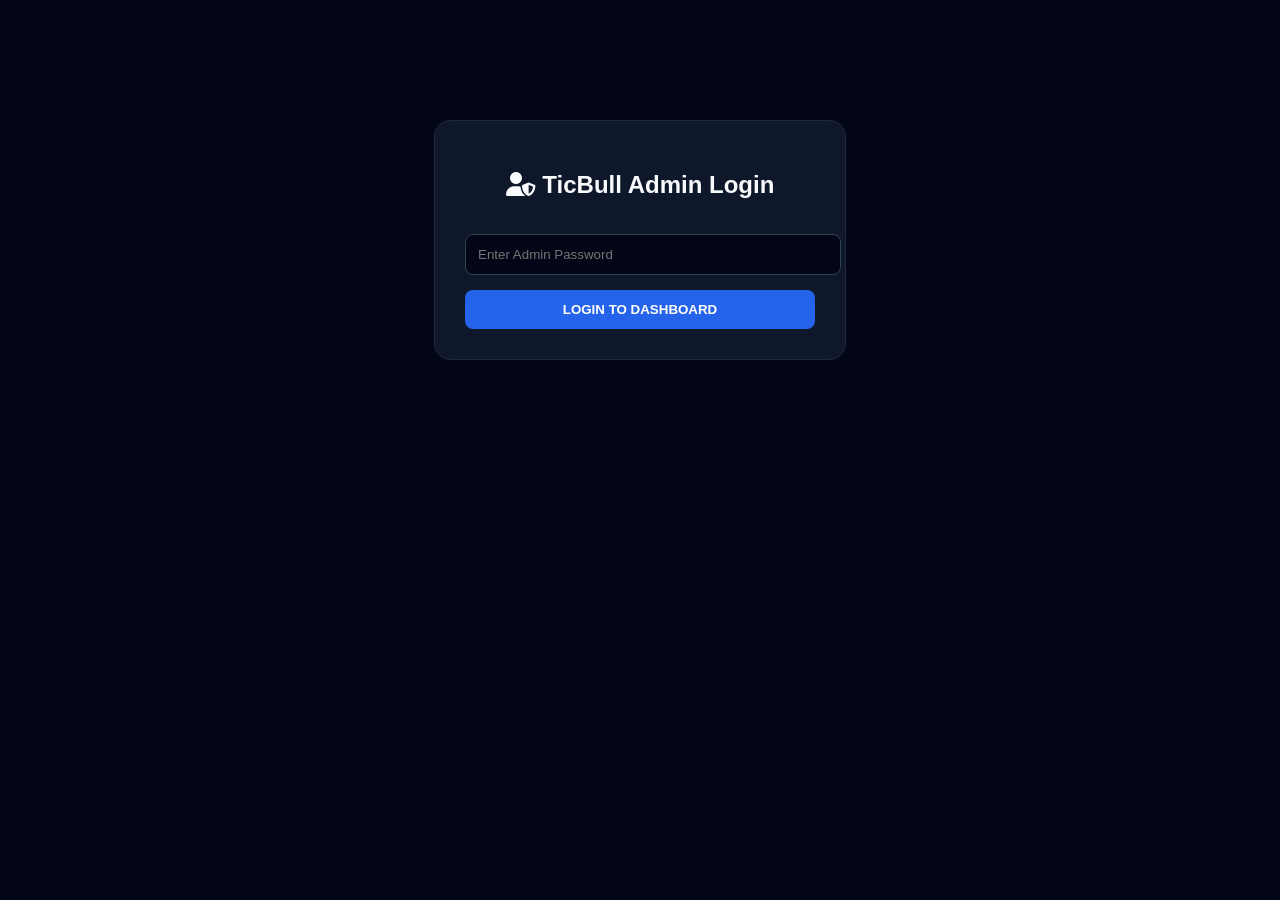
==== admin.html @ 5b9144a4 "Create admin.html" ====
<!DOCTYPE html>
<html lang="en">
<head>
    <meta charset="UTF-8">
    <meta name="viewport" content="width=device-width, initial-scale=1.0">
    <title>TicBull Admin Panel</title>
    <link rel="stylesheet" href="https://cdnjs.cloudflare.com/ajax/libs/font-awesome/6.5.1/css/all.min.css">
    <style>
        body { margin: 0; font-family: -apple-system, sans-serif; background: #020617; color: #f8fafc; }
        .container { max-width: 900px; margin: 0 auto; padding: 20px; }
        
        .login-box { max-width: 350px; margin: 100px auto; background: #0f172a; padding: 30px; border-radius: 16px; border: 1px solid #1e293b; text-align: center; }
        .login-box input { width: 100%; padding: 12px; margin: 15px 0; background: #020617; border: 1px solid #334155; color: white; border-radius: 8px; }
        .btn { background: #2563eb; color: white; border: none; padding: 12px 20px; width: 100%; border-radius: 8px; cursor: pointer; font-weight: bold; }
        
        #dashboard { display: none; }
        .stat-cards { display: grid; grid-template-columns: 1fr 1fr; gap: 15px; margin-bottom: 30px; }
        .card { background: #0f172a; padding: 20px; border-radius: 12px; border: 1px solid #1e293b; text-align: center; }
        .card h3 { margin: 0; color: #94a3b8; font-size: 14px; text-transform: uppercase; }
        .card h1 { margin: 10px 0 0; font-size: 32px; color: #10b981; }

        table { width: 100%; border-collapse: collapse; background: #0f172a; border-radius: 12px; overflow: hidden; }
        th, td { padding: 12px 15px; text-align: left; border-bottom: 1px solid #1e293b; font-size: 14px; }
        th { background: #1e293b; color: #cbd5e1; }
    </style>
</head>
<body>

    <div class="container">
        <!-- ADMIN LOGIN -->
        <div class="login-box" id="loginBox">
            <h2><i class="fa-solid fa-user-shield"></i> TicBull Admin Login</h2>
            <input type="password" id="adminPwd" placeholder="Enter Admin Password">
            <button class="btn" onclick="loginAdmin()">LOGIN TO DASHBOARD</button>
        </div>

        <!-- DASHBOARD -->
        <div id="dashboard">
            <div style="display: flex; justify-content: space-between; align-items: center; margin-bottom: 20px;">
                <h2><i class="fa-solid fa-chart-line"></i> Analytics Dashboard</h2>
                <button class="btn" style="width: auto; background: #ef4444;" onclick="location.reload()">Logout</button>
            </div>

            <div class="stat-cards">
                <div class="card">
                    <h3>Total Registered Students</h3>
                    <h1 id="totalUsers">0</h1>
                </div>
                <div class="card">
                    <h3>Platform Status</h3>
                    <h1 style="color:#3b82f6;">Active</h1>
                </div>
            </div>

            <h3>Recent Student Signups</h3>
            <table>
                <thead>
                    <tr>
                        <th>Name</th>
                        <th>Email Address</th>
                        <th>Join Date</th>
                    </tr>
                </thead>
                <tbody id="userTableBody">
                    <tr><td colspan="3" style="text-align:center;">Loading data...</td></tr>
                </tbody>
            </table>
        </div>
    </div>

    <script>
        // Default password set in python is "TicBull@2026"
        function loginAdmin() {
            const pwd = document.getElementById('adminPwd').value;
            if(!pwd) return alert("Enter password");
            
            document.querySelector('.btn').innerText = "Verifying...";
            
            fetch('/api/admin/data', {
                method: 'POST',
                headers: {'Content-Type': 'application/json'},
                body: JSON.stringify({ password: pwd })
            })
            .then(res => res.json())
            .then(data => {
                if(data.success) {
                    document.getElementById('loginBox').style.display = 'none';
                    document.getElementById('dashboard').style.display = 'block';
                    
                    document.getElementById('totalUsers').innerText = data.total_users;
                    
                    const tbody = document.getElementById('userTableBody');
                    tbody.innerHTML = '';
                    data.users.reverse().forEach(u => {
                        tbody.innerHTML += `<tr><td>${u.name}</td><td>${u.email}</td><td>${u.joined}</td></tr>`;
                    });
                } else {
                    document.querySelector('.btn').innerText = "LOGIN TO DASHBOARD";
                    alert(data.message);
                }
            })
            .catch(() => {
                document.querySelector('.btn').innerText = "LOGIN TO DASHBOARD";
                alert("Server error.");
            });
        }
    </script>
</body>
</html>
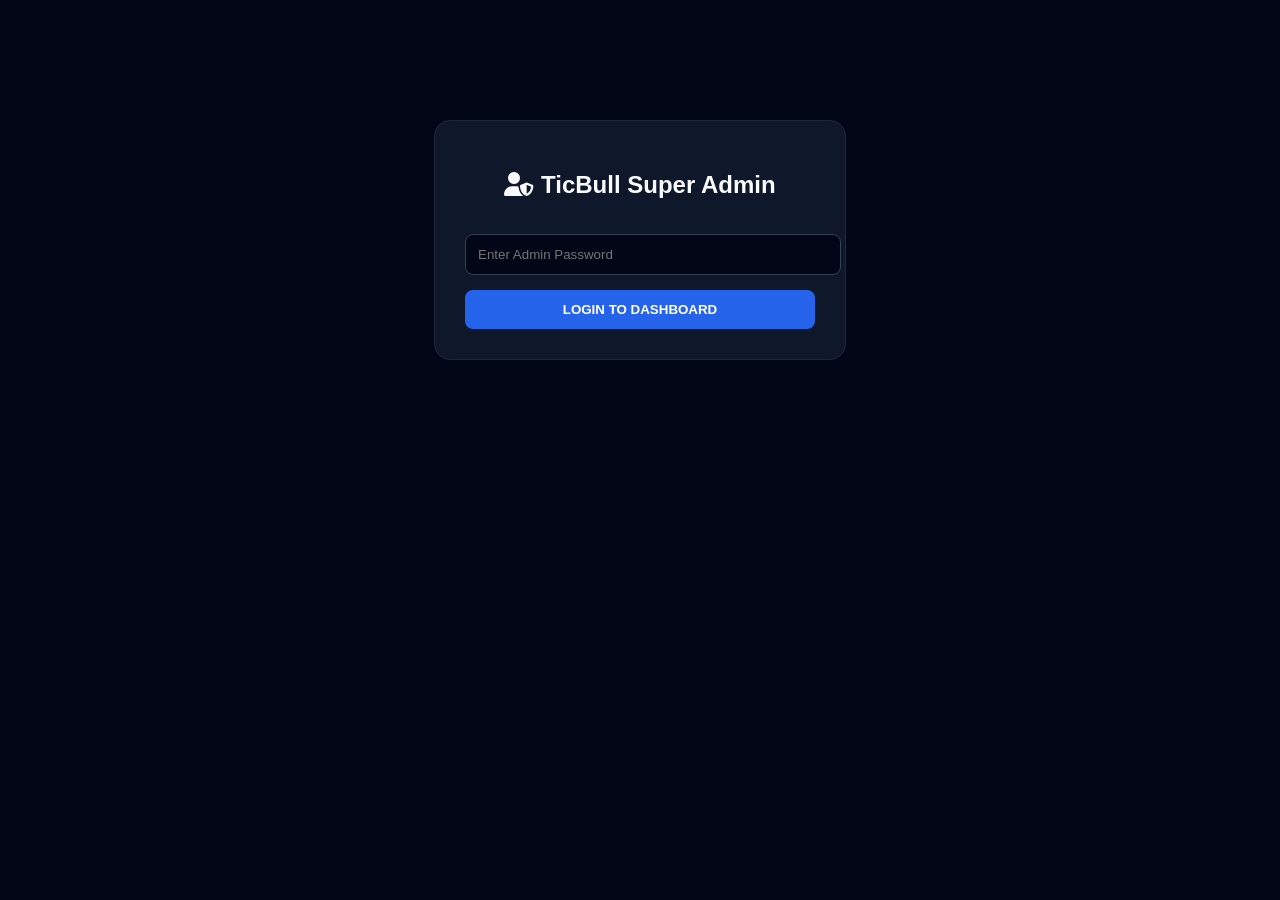
==== commit fb2dcb3c: "Update admin.html" ====
--- a/admin.html
+++ b/admin.html
@@ -3,15 +3,16 @@
 <head>
     <meta charset="UTF-8">
     <meta name="viewport" content="width=device-width, initial-scale=1.0">
-    <title>TicBull Admin Panel</title>
+    <title>TicBull Super Admin</title>
     <link rel="stylesheet" href="https://cdnjs.cloudflare.com/ajax/libs/font-awesome/6.5.1/css/all.min.css">
     <style>
         body { margin: 0; font-family: -apple-system, sans-serif; background: #020617; color: #f8fafc; }
-        .container { max-width: 900px; margin: 0 auto; padding: 20px; }
+        .container { max-width: 1100px; margin: 0 auto; padding: 20px; }
         
         .login-box { max-width: 350px; margin: 100px auto; background: #0f172a; padding: 30px; border-radius: 16px; border: 1px solid #1e293b; text-align: center; }
         .login-box input { width: 100%; padding: 12px; margin: 15px 0; background: #020617; border: 1px solid #334155; color: white; border-radius: 8px; }
         .btn { background: #2563eb; color: white; border: none; padding: 12px 20px; width: 100%; border-radius: 8px; cursor: pointer; font-weight: bold; }
+        .btn-danger { background: #ef4444; font-size:12px; padding: 8px 12px; }
         
         #dashboard { display: none; }
         .stat-cards { display: grid; grid-template-columns: 1fr 1fr; gap: 15px; margin-bottom: 30px; }
@@ -22,6 +23,7 @@
         table { width: 100%; border-collapse: collapse; background: #0f172a; border-radius: 12px; overflow: hidden; }
         th, td { padding: 12px 15px; text-align: left; border-bottom: 1px solid #1e293b; font-size: 14px; }
         th { background: #1e293b; color: #cbd5e1; }
+        .chat-pills { font-size:11px; background:#1e293b; padding:4px 8px; border-radius:20px; display:inline-block; margin:2px; color:#3b82f6;}
     </style>
 </head>
 <body>
@@ -29,7 +31,7 @@
     <div class="container">
         <!-- ADMIN LOGIN -->
         <div class="login-box" id="loginBox">
-            <h2><i class="fa-solid fa-user-shield"></i> TicBull Admin Login</h2>
+            <h2><i class="fa-solid fa-user-shield"></i> TicBull Super Admin</h2>
             <input type="password" id="adminPwd" placeholder="Enter Admin Password">
             <button class="btn" onclick="loginAdmin()">LOGIN TO DASHBOARD</button>
         </div>
@@ -37,8 +39,8 @@
         <!-- DASHBOARD -->
         <div id="dashboard">
             <div style="display: flex; justify-content: space-between; align-items: center; margin-bottom: 20px;">
-                <h2><i class="fa-solid fa-chart-line"></i> Analytics Dashboard</h2>
-                <button class="btn" style="width: auto; background: #ef4444;" onclick="location.reload()">Logout</button>
+                <h2><i class="fa-solid fa-server"></i> Server Analytics & Users</h2>
+                <button class="btn" style="width: auto; background: #334155;" onclick="location.reload()">Logout</button>
             </div>
 
             <div class="stat-cards">
@@ -47,34 +49,37 @@
                     <h1 id="totalUsers">0</h1>
                 </div>
                 <div class="card">
-                    <h3>Platform Status</h3>
-                    <h1 style="color:#3b82f6;">Active</h1>
+                    <h3>Database Status</h3>
+                    <h1 style="color:#3b82f6;">Highly Secure</h1>
                 </div>
             </div>
 
-            <h3>Recent Student Signups</h3>
+            <h3>Student Data & Actions</h3>
             <table>
                 <thead>
                     <tr>
                         <th>Name</th>
                         <th>Email Address</th>
-                        <th>Join Date</th>
+                        <th>Today's AI Prompts</th>
+                        <th>Recent Chat Topics</th>
+                        <th>Actions</th>
                     </tr>
                 </thead>
                 <tbody id="userTableBody">
-                    <tr><td colspan="3" style="text-align:center;">Loading data...</td></tr>
+                    <tr><td colspan="5" style="text-align:center;">Loading data...</td></tr>
                 </tbody>
             </table>
         </div>
     </div>
 
     <script>
-        // Default password set in python is "TicBull@2026"
+        let currentPassword = "";
+
         function loginAdmin() {
             const pwd = document.getElementById('adminPwd').value;
             if(!pwd) return alert("Enter password");
             
-            document.querySelector('.btn').innerText = "Verifying...";
+            document.querySelector('.btn').innerText = "Authenticating...";
             
             fetch('/api/admin/data', {
                 method: 'POST',
@@ -84,6 +89,7 @@
             .then(res => res.json())
             .then(data => {
                 if(data.success) {
+                    currentPassword = pwd; // Save password for ban action
                     document.getElementById('loginBox').style.display = 'none';
                     document.getElementById('dashboard').style.display = 'block';
                     
@@ -91,8 +97,21 @@
                     
                     const tbody = document.getElementById('userTableBody');
                     tbody.innerHTML = '';
+                    
                     data.users.reverse().forEach(u => {
-                        tbody.innerHTML += `<tr><td>${u.name}</td><td>${u.email}</td><td>${u.joined}</td></tr>`;
+                        let chatHTML = u.recent_chats.length > 0 
+                            ? u.recent_chats.map(c => `<span class="chat-pills">${c}</span>`).join('') 
+                            : '<span style="color:#64748b; font-size:12px;">No chats yet</span>';
+                            
+                        tbody.innerHTML += `
+                            <tr>
+                                <td><strong>${u.name}</strong><br><span style="font-size:10px; color:#64748b;">Joined: ${u.joined}</span></td>
+                                <td style="color:#f59e0b;">${u.email}</td>
+                                <td><strong>${u.today_usage}</strong> Questions</td>
+                                <td>${chatHTML}</td>
+                                <td><button class="btn btn-danger" onclick="banUser('${u.email}')"><i class="fa-solid fa-ban"></i> BAN / DELETE</button></td>
+                            </tr>
+                        `;
                     });
                 } else {
                     document.querySelector('.btn').innerText = "LOGIN TO DASHBOARD";
@@ -104,6 +123,27 @@
                 alert("Server error.");
             });
         }
+
+        function banUser(email) {
+            const confirmBan = confirm(`⚠️ WARNING!\nAre you sure you want to PERMANENTLY BAN and delete all data for: ${email}?`);
+            
+            if(confirmBan) {
+                fetch('/api/admin/ban-user', {
+                    method: 'POST',
+                    headers: {'Content-Type': 'application/json'},
+                    body: JSON.stringify({ password: currentPassword, target_email: email })
+                })
+                .then(res => res.json())
+                .then(data => {
+                    if(data.success) {
+                        alert(data.message);
+                        loginAdmin(); // Refresh the table
+                    } else {
+                        alert("Error: " + data.message);
+                    }
+                });
+            }
+        }
     </script>
 </body>
 </html>
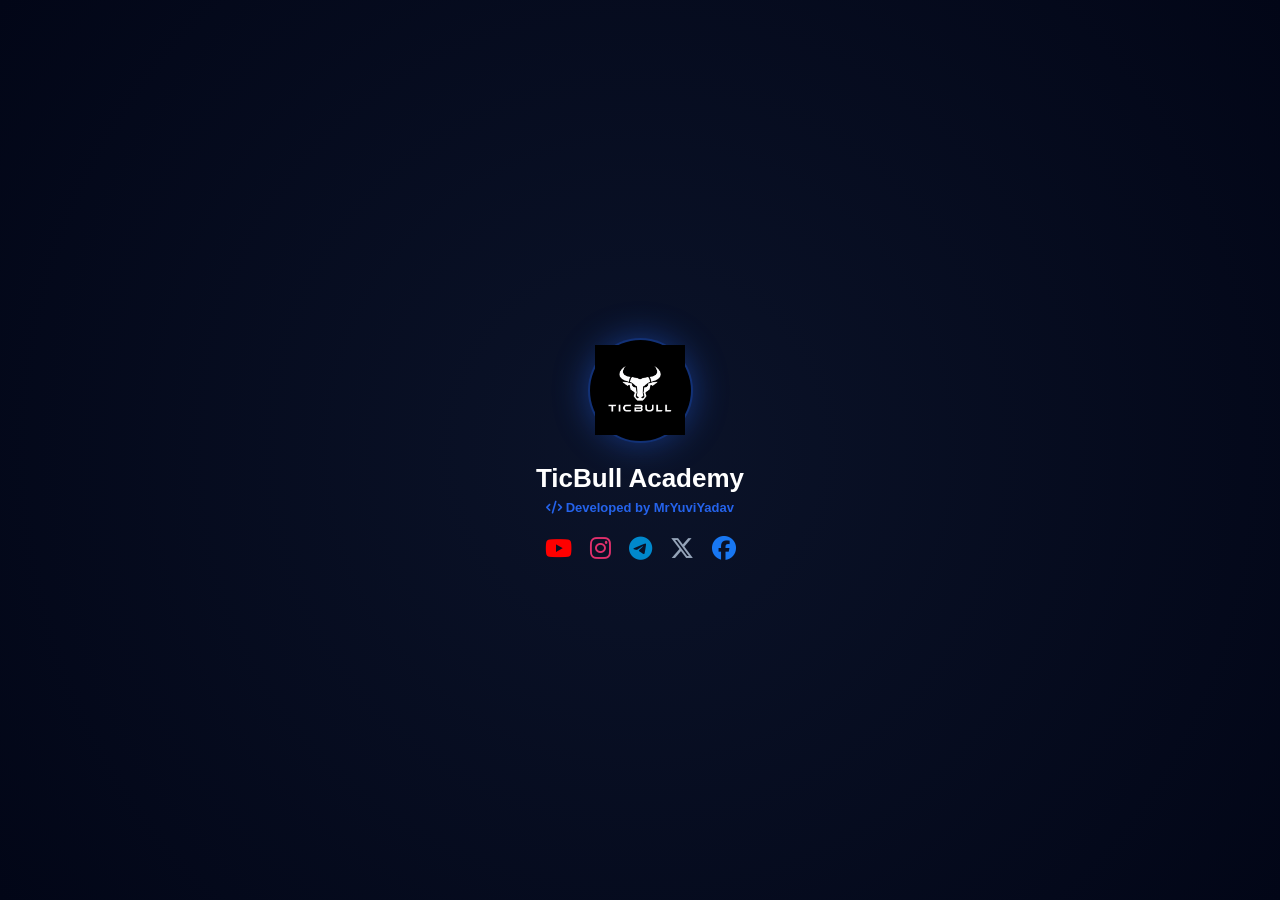
==== commit 932c820e: "Update admin.html" ====
--- a/admin.html
+++ b/admin.html
@@ -2,147 +2,267 @@
 <html lang="en">
 <head>
     <meta charset="UTF-8">
-    <meta name="viewport" content="width=device-width, initial-scale=1.0">
-    <title>TicBull Super Admin</title>
+    <meta name="viewport" content="width=device-width, initial-scale=1.0, maximum-scale=1.0, user-scalable=no, viewport-fit=cover">
+    <title>TicBull Academy - Secure Login</title>
+    <link rel="manifest" href="/manifest.json">
+    <meta name="theme-color" content="#2563eb">
+    <link rel="apple-touch-icon" href="logo.png">
     <link rel="stylesheet" href="https://cdnjs.cloudflare.com/ajax/libs/font-awesome/6.5.1/css/all.min.css">
+    
     <style>
-        body { margin: 0; font-family: -apple-system, sans-serif; background: #020617; color: #f8fafc; }
-        .container { max-width: 1100px; margin: 0 auto; padding: 20px; }
+        :root { --bg-color: #030712; --card-bg: rgba(15, 23, 42, 0.95); --accent-color: #2563eb; --accent-glow: rgba(37, 99, 235, 0.45); --text-main: #f8fafc; --text-muted: #94a3b8; --border-color: rgba(255, 255, 255, 0.12); --success-color: #10b981; --gold-color: #f59e0b; --input-bg: #0f172a; }
+        body.light-theme { --bg-color: #f1f5f9; --card-bg: #ffffff; --text-main: #0f172a; --text-muted: #64748b; --border-color: #cbd5e1; --input-bg: #ffffff; }
+        * { margin:0; padding:0; box-sizing:border-box; font-family:-apple-system, BlinkMacSystemFont, "Segoe UI", Roboto, sans-serif; -webkit-tap-highlight-color: transparent; }
+        html, body { height: 100%; width: 100%; overflow: hidden; background: var(--bg-color); color: var(--text-main); display:flex; flex-direction:column; }
+
+        /* TOAST */
+        #custom-toast { position: fixed; top: -100px; left: 50%; transform: translateX(-50%); background: var(--card-bg); color: var(--text-main); border: 1px solid var(--accent-color); padding: 12px 24px; border-radius: 12px; box-shadow: 0 10px 30px rgba(0,0,0,0.5); z-index: 10000; display: flex; align-items: center; gap: 12px; font-size: 13.5px; font-weight: 600; transition: top 0.4s; }
+        #custom-toast.show { top: 30px; }
+
+        /* SPLASH SCREEN & SOCIALS */
+        #splash-screen { position: fixed; top:0; left:0; width:100%; height:100%; background: radial-gradient(circle at center, #0b1329 0%, #020617 100%); display:flex; flex-direction:column; justify-content:center; align-items:center; z-index:9999; transition: opacity 0.8s ease; padding: 20px; }
+        .splash-logo { width: 105px; height: 105px; border-radius: 50%; background: #000; border: 2px solid rgba(37, 99, 235, 0.5); display:flex; justify-content:center; align-items:center; box-shadow: 0 0 35px var(--accent-glow); }
+        .splash-logo img { width:90%; height:90%; object-fit:contain; }
+        .splash-title { margin-top:20px; font-size:26px; font-weight:800; color:#fff; }
+        .developer-tag { margin-top:6px; font-size:13px; color: var(--accent-color); font-weight:700; }
+        .splash-socials { display:flex; gap:18px; margin-top:20px; }
+        .splash-socials a { color:var(--text-muted); font-size:24px; transition:0.3s; }
+        .splash-socials a:hover { color:#fff; transform:scale(1.2); }
+
+        /* AUTH CARD */
+        .auth-container { display:flex; flex-direction:column; align-items:center; justify-content:center; flex:1; padding:20px; width:100%; overflow-y:auto; position: relative; }
+        .top-menu-btn { position:absolute; top:20px; right:20px; background:rgba(255,255,255,0.05); border:1px solid var(--border-color); color:var(--text-main); font-size:18px; padding:10px 14px; border-radius:12px; cursor:pointer; z-index:50; }
+        .auth-card { background: var(--card-bg); border: 1px solid var(--border-color); border-radius:24px; padding:28px 22px; width:100%; max-width:420px; box-shadow:0 20px 50px rgba(0,0,0,0.5); text-align:center; }
+        .brand-icon-box { width:80px; height:80px; border-radius:50%; background:#000; border:2px solid rgba(37, 99, 235, 0.4); margin:0 auto 12px; display:flex; justify-content:center; align-items:center; }
+        .brand-icon-box img { width:90%; height:90%; object-fit:contain; }
         
-        .login-box { max-width: 350px; margin: 100px auto; background: #0f172a; padding: 30px; border-radius: 16px; border: 1px solid #1e293b; text-align: center; }
-        .login-box input { width: 100%; padding: 12px; margin: 15px 0; background: #020617; border: 1px solid #334155; color: white; border-radius: 8px; }
-        .btn { background: #2563eb; color: white; border: none; padding: 12px 20px; width: 100%; border-radius: 8px; cursor: pointer; font-weight: bold; }
-        .btn-danger { background: #ef4444; font-size:12px; padding: 8px 12px; }
+        .auth-tabs { display:flex; background:var(--input-bg); padding:4px; border-radius:12px; border:1px solid var(--border-color); margin-bottom:16px; }
+        .auth-tab { flex:1; padding:10px; font-size:13px; font-weight:600; color:var(--text-muted); border-radius:8px; cursor:pointer; }
+        .auth-tab.active { background:var(--accent-color); color:#fff; }
+
+        .input-group { position:relative; margin-bottom:12px; text-align:left; }
+        .input-group i.left-icon { position:absolute; left:14px; top:50%; transform:translateY(-50%); color:var(--text-muted); }
+        .input-group input { width:100%; background:var(--input-bg); border:1px solid var(--border-color); color:var(--text-main); padding:12px 40px; border-radius:12px; font-size:14px; outline:none; }
+        .btn-primary { width:100%; background: var(--accent-color); color:#fff; font-weight:700; padding:13px; border:none; border-radius:12px; cursor:pointer; font-size:14px; margin-top:8px; }
+
+        /* DRAWER MENU */
+        .drawer-overlay { position:fixed; top:0; left:0; width:100%; height:100%; background:rgba(0,0,0,0.75); z-index:1000; display:none; }
+        .drawer { position:fixed; top:0; left:-310px; width:310px; height:100%; background:var(--card-bg); border-right:1px solid var(--border-color); z-index:1001; transition:0.3s; padding:20px; display:flex; flex-direction:column; overflow-y:auto; }
+        .drawer.open { left:0; }
+        .drawer-item { padding:12px 14px; border-radius:12px; color:var(--text-main); font-size:13.5px; font-weight:600; display:flex; align-items:center; gap:14px; cursor:pointer; margin-bottom:8px; }
         
-        #dashboard { display: none; }
-        .stat-cards { display: grid; grid-template-columns: 1fr 1fr; gap: 15px; margin-bottom: 30px; }
-        .card { background: #0f172a; padding: 20px; border-radius: 12px; border: 1px solid #1e293b; text-align: center; }
-        .card h3 { margin: 0; color: #94a3b8; font-size: 14px; text-transform: uppercase; }
-        .card h1 { margin: 10px 0 0; font-size: 32px; color: #10b981; }
-
-        table { width: 100%; border-collapse: collapse; background: #0f172a; border-radius: 12px; overflow: hidden; }
-        th, td { padding: 12px 15px; text-align: left; border-bottom: 1px solid #1e293b; font-size: 14px; }
-        th { background: #1e293b; color: #cbd5e1; }
-        .chat-pills { font-size:11px; background:#1e293b; padding:4px 8px; border-radius:20px; display:inline-block; margin:2px; color:#3b82f6;}
+        /* MODALS */
+        .modal-overlay { position:fixed; top:0; left:0; width:100%; height:100%; background:rgba(0,0,0,0.85); z-index:2000; display:none; justify-content:center; align-items:center; padding:16px; }
+        .modal-card { background:var(--card-bg); border:1px solid var(--border-color); border-radius:24px; padding:26px; max-width:400px; width:100%; text-align:center; position:relative; }
     </style>
 </head>
 <body>
 
-    <div class="container">
-        <!-- ADMIN LOGIN -->
-        <div class="login-box" id="loginBox">
-            <h2><i class="fa-solid fa-user-shield"></i> TicBull Super Admin</h2>
-            <input type="password" id="adminPwd" placeholder="Enter Admin Password">
-            <button class="btn" onclick="loginAdmin()">LOGIN TO DASHBOARD</button>
-        </div>
-
-        <!-- DASHBOARD -->
-        <div id="dashboard">
-            <div style="display: flex; justify-content: space-between; align-items: center; margin-bottom: 20px;">
-                <h2><i class="fa-solid fa-server"></i> Server Analytics & Users</h2>
-                <button class="btn" style="width: auto; background: #334155;" onclick="location.reload()">Logout</button>
+    <div id="custom-toast"><i class="fa-solid fa-circle-check" style="color:var(--success-color);"></i> <span id="toast-message"></span></div>
+
+    <!-- SPLASH SCREEN -->
+    <div id="splash-screen">
+        <div class="splash-logo"><img src="./logo.png" onerror="this.src='https://raw.githubusercontent.com/yuviyadav16/ticbull-academy/main/logo.png'"></div>
+        <div class="splash-title">TicBull Academy</div>
+        <div class="developer-tag"><i class="fa-solid fa-code"></i> Developed by MrYuviYadav</div>
+        <div class="splash-socials">
+            <a href="https://youtube.com/@mryuviyadav" target="_blank" style="color:#ff0000;"><i class="fa-brands fa-youtube"></i></a>
+            <a href="https://www.instagram.com/mryuvi_yadav" target="_blank" style="color:#e1306c;"><i class="fa-brands fa-instagram"></i></a>
+            <a href="https://t.me/mryuviyadav" target="_blank" style="color:#0088cc;"><i class="fa-brands fa-telegram"></i></a>
+            <a href="https://x.com/mryuviyadav" target="_blank"><i class="fa-brands fa-x-twitter"></i></a>
+            <a href="https://facebook.com/mryuviyadav" target="_blank" style="color:#1877f2;"><i class="fa-brands fa-facebook"></i></a>
+        </div>
+    </div>
+
+    <!-- AUTH SCREEN -->
+    <div class="auth-container">
+        <button class="top-menu-btn" onclick="toggleDrawer()"><i class="fa-solid fa-bars"></i></button>
+
+        <div class="auth-card">
+            <div class="brand-icon-box"><img src="./logo.png" onerror="this.src='https://raw.githubusercontent.com/yuviyadav16/ticbull-academy/main/logo.png'"></div>
+            <h2 style="font-size:22px; font-weight:800;">TicBull Academy</h2>
+            <p style="font-size:12.5px; color:var(--text-muted); margin-bottom:20px;">AI Student Portal & Exam Engine</p>
+
+            <div class="auth-tabs">
+                <div class="auth-tab active" id="tab-login" onclick="switchAuth('login')">Sign In</div>
+                <div class="auth-tab" id="tab-signup" onclick="switchAuth('signup')">Sign Up</div>
             </div>
 
-            <div class="stat-cards">
-                <div class="card">
-                    <h3>Total Registered Students</h3>
-                    <h1 id="totalUsers">0</h1>
-                </div>
-                <div class="card">
-                    <h3>Database Status</h3>
-                    <h1 style="color:#3b82f6;">Highly Secure</h1>
-                </div>
+            <div id="signupFields" style="display:none;">
+                <div class="input-group"><i class="fa-regular fa-user left-icon"></i><input type="text" id="studentName" placeholder="Full Student Name"></div>
             </div>
 
-            <h3>Student Data & Actions</h3>
-            <table>
-                <thead>
-                    <tr>
-                        <th>Name</th>
-                        <th>Email Address</th>
-                        <th>Today's AI Prompts</th>
-                        <th>Recent Chat Topics</th>
-                        <th>Actions</th>
-                    </tr>
-                </thead>
-                <tbody id="userTableBody">
-                    <tr><td colspan="5" style="text-align:center;">Loading data...</td></tr>
-                </tbody>
-            </table>
+            <div class="input-group"><i class="fa-regular fa-envelope left-icon"></i><input type="email" id="email" placeholder="Student Email ID"></div>
+            <div class="input-group"><i class="fa-solid fa-lock left-icon"></i><input type="password" id="password" placeholder="Password"></div>
+
+            <button class="btn-primary" id="authSubmitBtn" onclick="initiateAuth()">SEND VERIFICATION OTP</button>
+        </div>
+    </div>
+
+    <!-- OTP MODAL -->
+    <div class="modal-overlay" id="otpModal">
+        <div class="modal-card">
+            <i class="fa-solid fa-xmark" style="position:absolute; right:16px; top:16px; color:var(--text-muted); cursor:pointer;" onclick="document.getElementById('otpModal').style.display='none'"></i>
+            <h3 style="color:var(--text-main); font-size:18px;">📧 Verify Email OTP</h3>
+            <div class="input-group" style="margin-top:20px;">
+                <i class="fa-solid fa-shield-halved left-icon"></i>
+                <input type="text" id="otpInput" placeholder="Enter 6-Digit OTP" maxlength="6" style="text-align:center; font-weight:800; letter-spacing:4px;">
+            </div>
+            <button class="btn-primary" id="verifyBtn" onclick="verifyOTPAndLogin()">VERIFY & CONTINUE</button>
+        </div>
+    </div>
+
+    <!-- MENU DRAWER -->
+    <div class="drawer-overlay" id="drawerOverlay" onclick="toggleDrawer()"></div>
+    <div class="drawer" id="drawer">
+        <div style="display:flex; justify-content:space-between; align-items:center; margin-bottom:20px;">
+            <strong style="color:var(--text-main); font-size:16px;">Menu & Profile</strong>
+            <i class="fa-solid fa-xmark" style="color:var(--text-muted); cursor:pointer; font-size:18px;" onclick="toggleDrawer()"></i>
+        </div>
+        <div class="drawer-item" onclick="toggleTheme()"><i class="fa-solid fa-circle-half-stroke" style="color:var(--gold-color);"></i> Switch to Light Mode</div>
+        <div style="margin-top:auto; padding-top:16px; border-top:1px solid var(--border-color);">
+            <div style="font-size:11.5px; font-weight:700; color:var(--text-muted); margin-bottom:10px;">SUPPORT:</div>
+            <a href="mailto:ticbull.support@gmail.com" style="color:var(--text-main); text-decoration:none; display:block; font-size:12.5px;"><i class="fa-solid fa-envelope" style="color:#2563eb;"></i> ticbull.support@gmail.com</a>
         </div>
     </div>
 
     <script>
-        let currentPassword = "";
-
-        function loginAdmin() {
-            const pwd = document.getElementById('adminPwd').value;
-            if(!pwd) return alert("Enter password");
-            
-            document.querySelector('.btn').innerText = "Authenticating...";
-            
-            fetch('/api/admin/data', {
-                method: 'POST',
-                headers: {'Content-Type': 'application/json'},
-                body: JSON.stringify({ password: pwd })
-            })
-            .then(res => res.json())
-            .then(data => {
-                if(data.success) {
-                    currentPassword = pwd; // Save password for ban action
-                    document.getElementById('loginBox').style.display = 'none';
-                    document.getElementById('dashboard').style.display = 'block';
-                    
-                    document.getElementById('totalUsers').innerText = data.total_users;
-                    
-                    const tbody = document.getElementById('userTableBody');
-                    tbody.innerHTML = '';
-                    
-                    data.users.reverse().forEach(u => {
-                        let chatHTML = u.recent_chats.length > 0 
-                            ? u.recent_chats.map(c => `<span class="chat-pills">${c}</span>`).join('') 
-                            : '<span style="color:#64748b; font-size:12px;">No chats yet</span>';
-                            
-                        tbody.innerHTML += `
-                            <tr>
-                                <td><strong>${u.name}</strong><br><span style="font-size:10px; color:#64748b;">Joined: ${u.joined}</span></td>
-                                <td style="color:#f59e0b;">${u.email}</td>
-                                <td><strong>${u.today_usage}</strong> Questions</td>
-                                <td>${chatHTML}</td>
-                                <td><button class="btn btn-danger" onclick="banUser('${u.email}')"><i class="fa-solid fa-ban"></i> BAN / DELETE</button></td>
-                            </tr>
-                        `;
-                    });
-                } else {
-                    document.querySelector('.btn').innerText = "LOGIN TO DASHBOARD";
-                    alert(data.message);
-                }
-            })
-            .catch(() => {
-                document.querySelector('.btn').innerText = "LOGIN TO DASHBOARD";
-                alert("Server error.");
-            });
-        }
-
-        function banUser(email) {
-            const confirmBan = confirm(`⚠️ WARNING!\nAre you sure you want to PERMANENTLY BAN and delete all data for: ${email}?`);
-            
-            if(confirmBan) {
-                fetch('/api/admin/ban-user', {
+        let currentAuthMode = 'login';
+        let currentStudentData = { email: '', name: '', dob: '' };
+
+        // 1. SPLASH SCREEN & AUTO-LOGIN CHECK
+        window.addEventListener('load', () => {
+            const savedEmail = localStorage.getItem('ticbull_email');
+            const savedToken = localStorage.getItem('ticbull_token');
+
+            if (savedEmail && savedToken) {
+                // Real Backend Check
+                fetch('/api/check-session', {
                     method: 'POST',
                     headers: {'Content-Type': 'application/json'},
-                    body: JSON.stringify({ password: currentPassword, target_email: email })
+                    body: JSON.stringify({ email: savedEmail, token: savedToken })
                 })
                 .then(res => res.json())
                 .then(data => {
-                    if(data.success) {
-                        alert(data.message);
-                        loginAdmin(); // Refresh the table
+                    if(data.success && data.active) {
+                        window.location.href = "batches.html";
                     } else {
-                        alert("Error: " + data.message);
+                        localStorage.clear();
+                        showToast("Session Expired!", "error");
                     }
+                })
+                .catch(err => {
+                    // IF API FAILS (Not running), DO NOT BYPASS
+                    console.log("Backend offline or error");
                 });
             }
+
+            setTimeout(() => {
+                document.getElementById('splash-screen').style.opacity = '0';
+                setTimeout(() => document.getElementById('splash-screen').style.display = 'none', 800);
+            }, 3000);
+        });
+
+        function showToast(msg, type = 'success') {
+            const toast = document.getElementById('custom-toast');
+            document.getElementById('toast-message').innerText = msg;
+            toast.classList.add('show');
+            setTimeout(() => toast.classList.remove('show'), 3000);
+        }
+
+        function toggleDrawer() {
+            document.getElementById('drawer').classList.toggle('open');
+            document.getElementById('drawerOverlay').style.display = document.getElementById('drawer').classList.contains('open') ? 'block' : 'none';
+        }
+
+        function toggleTheme() { document.body.classList.toggle('light-theme'); }
+
+        function switchAuth(mode) {
+            currentAuthMode = mode;
+            document.getElementById('tab-login').classList.toggle('active', mode === 'login');
+            document.getElementById('tab-signup').classList.toggle('active', mode === 'signup');
+            document.getElementById('signupFields').style.display = mode === 'signup' ? 'block' : 'none';
+            document.getElementById('authSubmitBtn').innerText = mode === 'login' ? 'SEND VERIFICATION OTP' : 'CREATE ACCOUNT WITH OTP';
+        }
+
+        // 2. REAL BACKEND OTP FETCH
+        function initiateAuth() {
+            const email = document.getElementById('email').value.trim();
+            const pwd = document.getElementById('password').value.trim();
+            const name = document.getElementById('studentName') ? document.getElementById('studentName').value.trim() : '';
+            
+            if(!email || !pwd) { showToast("Email & Password required", "error"); return; }
+            if(currentAuthMode === 'signup' && !name) { showToast("Name required", "error"); return; }
+
+            currentStudentData = { email: email, name: name };
+            const btn = document.getElementById('authSubmitBtn');
+            btn.disabled = true;
+            btn.innerText = "SENDING OTP...";
+
+            fetch('/api/send-otp', {
+                method: 'POST',
+                headers: {'Content-Type': 'application/json'},
+                body: JSON.stringify({ email: email, password: pwd, auth_mode: currentAuthMode, name: name })
+            })
+            .then(res => res.json())
+            .then(data => {
+                btn.disabled = false;
+                btn.innerText = currentAuthMode === 'login' ? 'SEND VERIFICATION OTP' : 'CREATE ACCOUNT WITH OTP';
+                
+                if (data.success) {
+                    showToast(data.message, "success");
+                    document.getElementById('otpModal').style.display = 'flex';
+                } else {
+                    showToast(data.message, "error");
+                }
+            })
+            .catch(err => {
+                btn.disabled = false;
+                btn.innerText = currentAuthMode === 'login' ? 'SEND VERIFICATION OTP' : 'CREATE ACCOUNT WITH OTP';
+                showToast("Server error! Backend might be down.", "error"); // Strict Error, no bypass
+            });
+        }
+
+        // 3. REAL BACKEND OTP VERIFY
+        function verifyOTPAndLogin() {
+            const otp = document.getElementById('otpInput').value.trim();
+            const pwd = document.getElementById('password').value.trim();
+            const btn = document.getElementById('verifyBtn');
+
+            if(!otp) { showToast("Enter 6-digit OTP!", "error"); return; }
+
+            btn.disabled = true;
+            btn.innerText = "VERIFYING...";
+
+            let deviceId = localStorage.getItem('ticbull_device_id') || ('dev_' + Math.random().toString(36).substring(2) + Date.now());
+            localStorage.setItem('ticbull_device_id', deviceId);
+
+            fetch('/api/verify-otp', {
+                method: 'POST',
+                headers: {'Content-Type': 'application/json'},
+                body: JSON.stringify({ email: currentStudentData.email, otp: otp, password: pwd, auth_mode: currentAuthMode, device_id: deviceId })
+            })
+            .then(res => res.json())
+            .then(data => {
+                btn.disabled = false;
+                btn.innerText = "VERIFY & CONTINUE";
+                if (data.success) {
+                    localStorage.setItem('ticbull_email', currentStudentData.email);
+                    localStorage.setItem('ticbull_token', data.token);
+                    if(data.user) {
+                        localStorage.setItem('ticbull_name', data.user.name || currentStudentData.name);
+                    }
+                    showToast("Login Successful!", "success");
+                    setTimeout(() => { window.location.href = "batches.html"; }, 1000);
+                } else {
+                    showToast(data.message || "Invalid OTP!", "error");
+                }
+            })
+            .catch(err => {
+                btn.disabled = false;
+                btn.innerText = "VERIFY & CONTINUE";
+                showToast("Server Error! Try again.", "error"); // Strict Error, no bypass
+            });
         }
     </script>
 </body>
